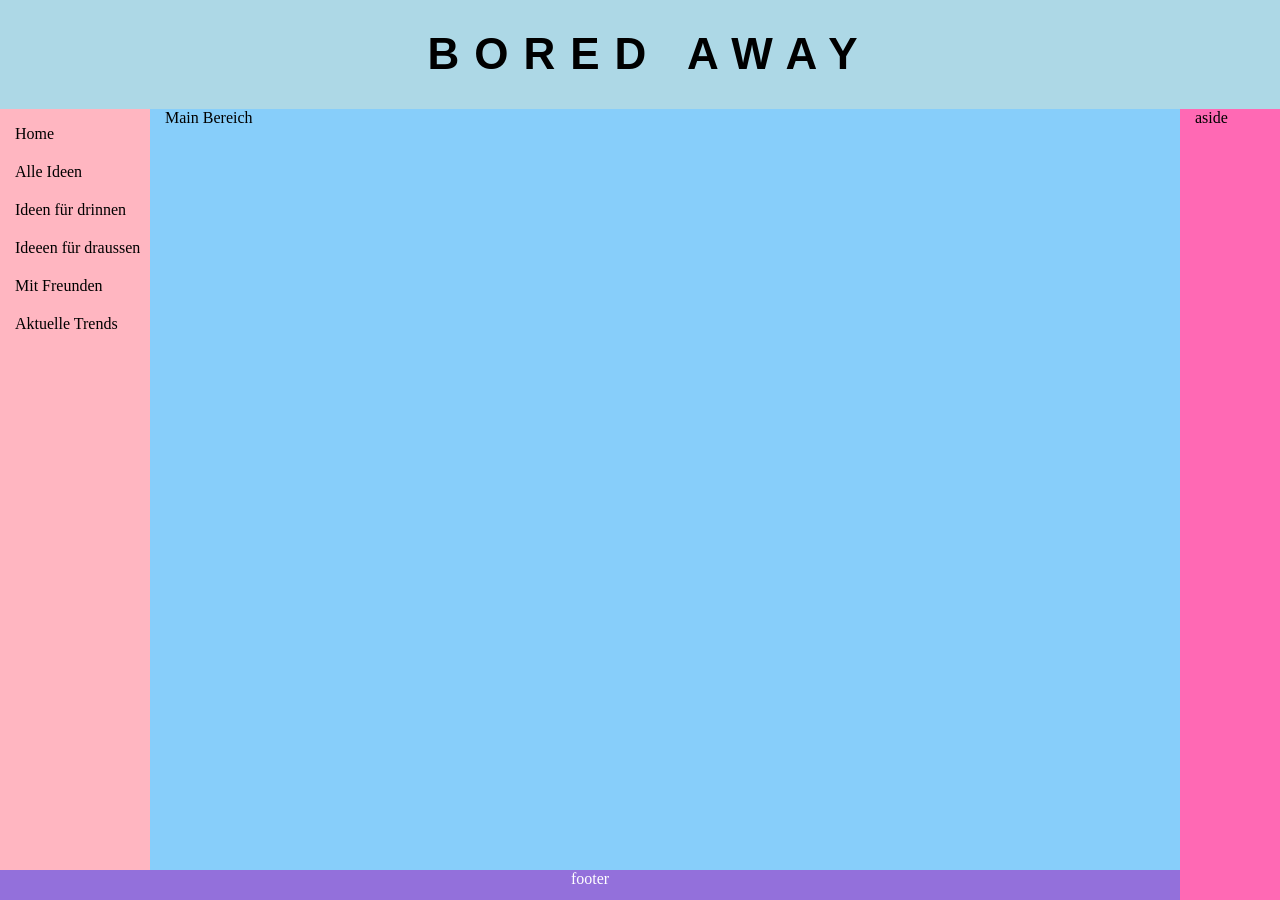
==== index.html @ e73f553a "bordaway erstellt" ====
<!DOCTYPE html>
<html lang="de">

<head>
    <meta charset="UTF-8">
    <meta name="viewport" content="width=device-width, initial-scale=1.0">
    <link rel="stylesheet" href="style.css">
    <title>BoredAway</title>
</head>

<body>
    <div>
        <div class="container">

            <header class="header items">
                <h1>BORED AWAY</h1>
            </header>
            <nav class="nav items">
                <div>
                    <p>Home</p>
                </div>
                <div>
                    <p>Alle Ideen</p>
                </div>
                <div>
                    <p>Ideen für drinnen</p>
                </div>
                <div>
                    <p>Ideeen für draussen</p>
                </div>
                <div>
                    <p>Mit Freunden</p>
                </div>
                <div>
                    <p>Aktuelle Trends</p>
                </div>
            </nav>
            
            <main class="main items">Main Bereich</main>
            <aside class="aside items">aside</aside>
            <footer class="footer items">footer</footer>

        </div>

    </div>

</body>

</html>
---- style.css ----
.container {
    display: grid;
    height:100vh;

    grid-template-columns: 150px 1fr 100px;
    grid-template-rows:auto 1fr 30px;

    grid-template-areas: 
    "header header header"
    "nav main aside"
    "footer footer aside"

}

body{
    margin:0;
}


nav{
    grid-area:nav;
}

main {
    grid-area: main;
    background-color: lightskyblue;
    padding-left: 15px;
}

footer{
    grid-area:footer;
    background-color: mediumpurple;
    color: white;
    text-align: center;
}

aside {
    grid-area:aside;
    padding-left: 15px;
}

header {
    width:vh;
    padding-left: 20px;
    background-color: lightblue;
    grid-area:header;

    font-family:Roboto, sans-serif;
    letter-spacing:15px;
    text-align:center;
    font-weight:bold;
    font-size:22px;
}

.nav {
    background-color: lightpink;
    width: 150px;
    padding-left: 15px;
}

.aside {
    background-color: hotpink;
}


.nav p{
    margin-bottom:20px;
}

@media (max-width: 650px){
    

}
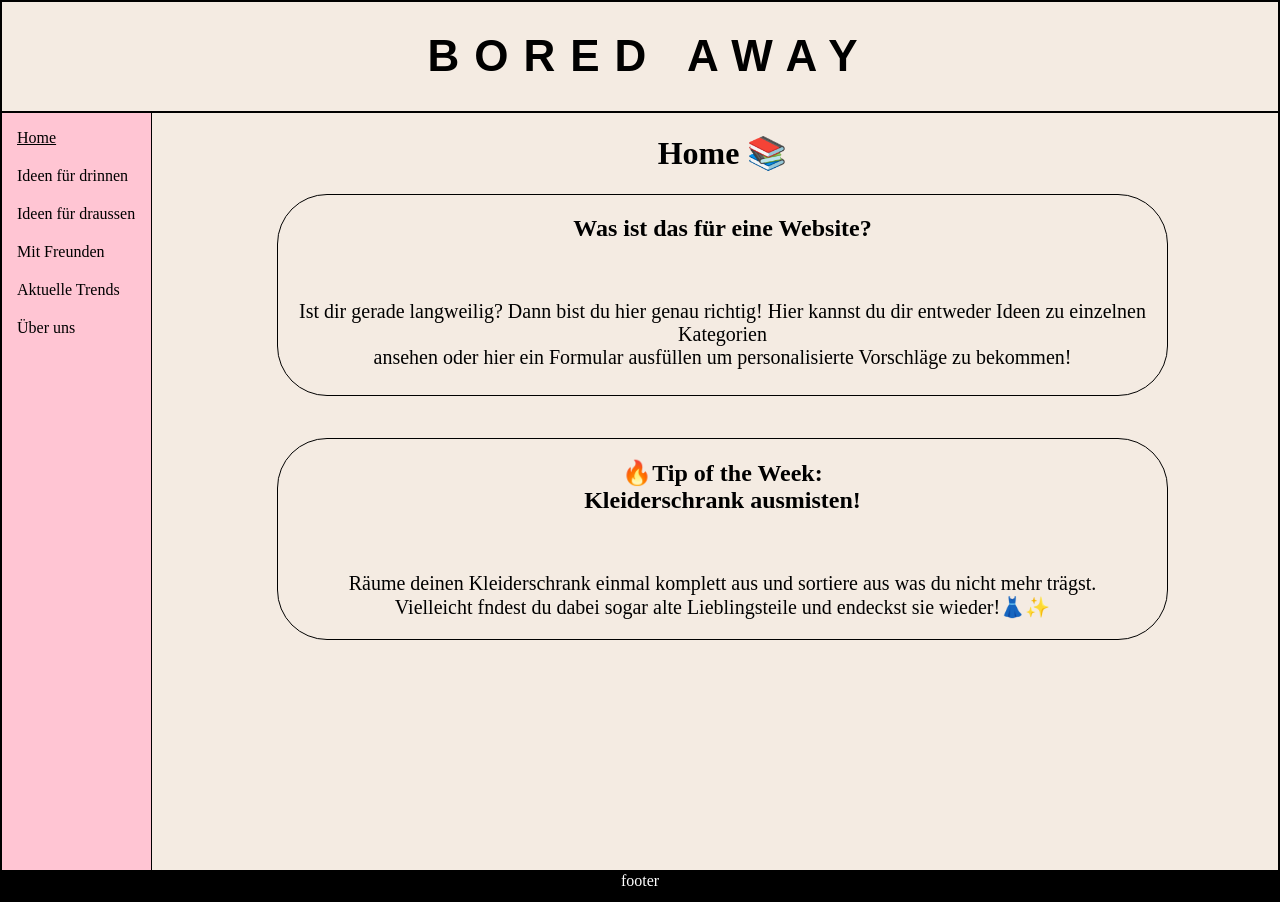
==== commit 776229c7: "überarbeitete version" ====
--- a/index.html
+++ b/index.html
@@ -4,7 +4,7 @@
 <head>
     <meta charset="UTF-8">
     <meta name="viewport" content="width=device-width, initial-scale=1.0">
-    <link rel="stylesheet" href="style.css">
+    <link rel="stylesheet" href="/CSS-Sheets/style.css">
     <title>BoredAway</title>
 </head>
 
@@ -16,28 +16,46 @@
                 <h1>BORED AWAY</h1>
             </header>
             <nav class="nav items">
+                <div class="home">
+                    <p><a href="index.html">Home</a></p>
+                </div>
+                
                 <div>
-                    <p>Home</p>
+                    <p><a href="inside.html">Ideen für drinnen</a></p>
                 </div>
                 <div>
-                    <p>Alle Ideen</p>
+                    <p><a href="outside.html">Ideen für draussen</a></p>
                 </div>
                 <div>
-                    <p>Ideen für drinnen</p>
+                    <p><a href="friends.html">Mit Freunden</a></p>
                 </div>
                 <div>
-                    <p>Ideeen für draussen</p>
+                    <p><a href="trends.html">Aktuelle Trends</a></p>
                 </div>
                 <div>
-                    <p>Mit Freunden</p>
-                </div>
-                <div>
-                    <p>Aktuelle Trends</p>
+                    <a href="about-us.html">Über uns</a></p>
                 </div>
             </nav>
-            
-            <main class="main items">Main Bereich</main>
-            <aside class="aside items">aside</aside>
+
+            <main class="main items">
+                <h1>Home 📚</h1>
+                <p></p>
+
+                <div class="tipp-container">
+                    <div class="tipp first">
+                        <h2>Was ist das für eine Website?</h2><br>
+                        <p>Ist dir gerade langweilig? Dann bist du hier genau richtig! Hier kannst du dir entweder Ideen zu einzelnen Kategorien <br> ansehen oder hier ein Formular ausfüllen um personalisierte Vorschläge zu bekommen!</p>
+                    </div>
+
+                    <div class="tipp second">
+                        <h2>🔥Tip of the Week: <br> Kleiderschrank ausmisten!</h2><br>
+                        <p>Räume deinen Kleiderschrank einmal komplett aus und sortiere aus was du nicht mehr trägst. <br> Vielleicht fndest du dabei sogar alte Lieblingsteile und endeckst sie wieder!👗✨</p>
+                    </div>
+
+                </div>
+
+            </main>
+
             <footer class="footer items">footer</footer>
 
         </div>
--- a/CSS-Sheets/style.css
+++ b/CSS-Sheets/style.css
@@ -0,0 +1,115 @@
+:root {
+    --border: 1px solid black;
+}
+
+.container {
+    display: grid;
+    height: 100vh;
+
+    grid-template-columns: 150px 1fr 100px;
+    grid-template-rows: auto 1fr 30px;
+
+    grid-template-areas:
+        "header header header"
+        "nav main main"
+        "footer footer footer"
+
+}
+
+body {
+    margin: 0;
+    border: var(--border);
+}
+
+
+nav {
+    grid-area: nav;
+    border: var(--border);
+}
+
+main {
+    grid-area: main;
+    background-color: #F4ebe2;
+    padding-left: 15px;
+    text-align: center;
+    border: var(--border);
+}
+
+footer {
+    grid-area: footer;
+    background-color: black;
+    color: white;
+    text-align: center;
+    border: var(--border);
+}
+
+aside {
+    grid-area: aside;
+    padding-left: 15px;
+    border: var(--border);
+}
+
+header {
+    width: vh;
+    padding-left: 20px;
+    background-color: #F4ebe2;
+    grid-area: header;
+
+    font-family: Roboto, sans-serif;
+    letter-spacing: 15px;
+    text-align: center;
+    font-weight: bold;
+    font-size: 22px;
+    border: var(--border);
+}
+
+.nav {
+    background-color: #FFC5D3;
+    width: 150px;
+    padding-left: 15px;
+    border: var(--border);
+}
+
+.aside {
+    background-color: #C2B280;
+    border: var(--border);
+}
+
+
+.nav p {
+    margin-bottom: 20px;
+
+}
+
+.tipp {
+    width: 80%;
+    height: 200px;
+    border-radius: 50px;
+    background-color: #F4ebe2;
+    border: var(--border);
+       p{
+        font-size:20px;
+    }
+}
+
+.tipp-container {
+    display: flex;
+    flex-direction: column;
+    justify-content: center;
+    align-items: center;
+    gap: 20px;
+}
+
+.first{
+    margin-bottom:2%;
+}
+
+a {
+    text-decoration: none;
+    color: black;
+}
+
+.home{
+     text-decoration: underline;
+}
+
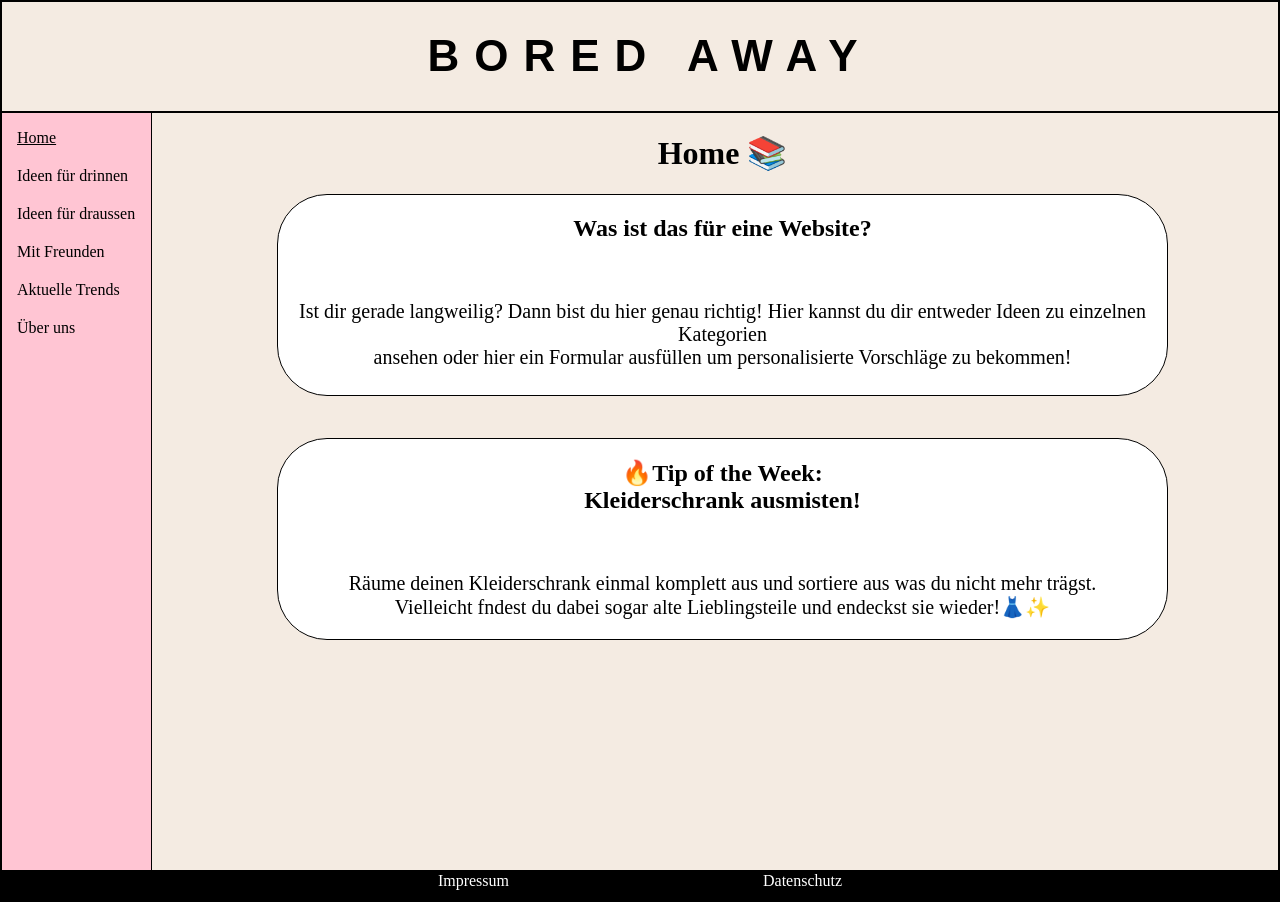
==== commit 809dfe49: "text hinzugefügt und footer gefixt" ====
--- a/index.html
+++ b/index.html
@@ -56,7 +56,7 @@
 
             </main>
 
-            <footer class="footer items">footer</footer>
+            <footer class="footer items">Impressum Datenschutz</footer>
 
         </div>
 
--- a/CSS-Sheets/style.css
+++ b/CSS-Sheets/style.css
@@ -33,6 +33,7 @@
     padding-left: 15px;
     text-align: center;
     border: var(--border);
+    overflow-y: auto;
 }
 
 footer {
@@ -113,3 +114,10 @@
      text-decoration: underline;
 }
 
+.footer{
+    word-spacing:250px;
+}
+
+.tipp{
+    background-color: white;
+}
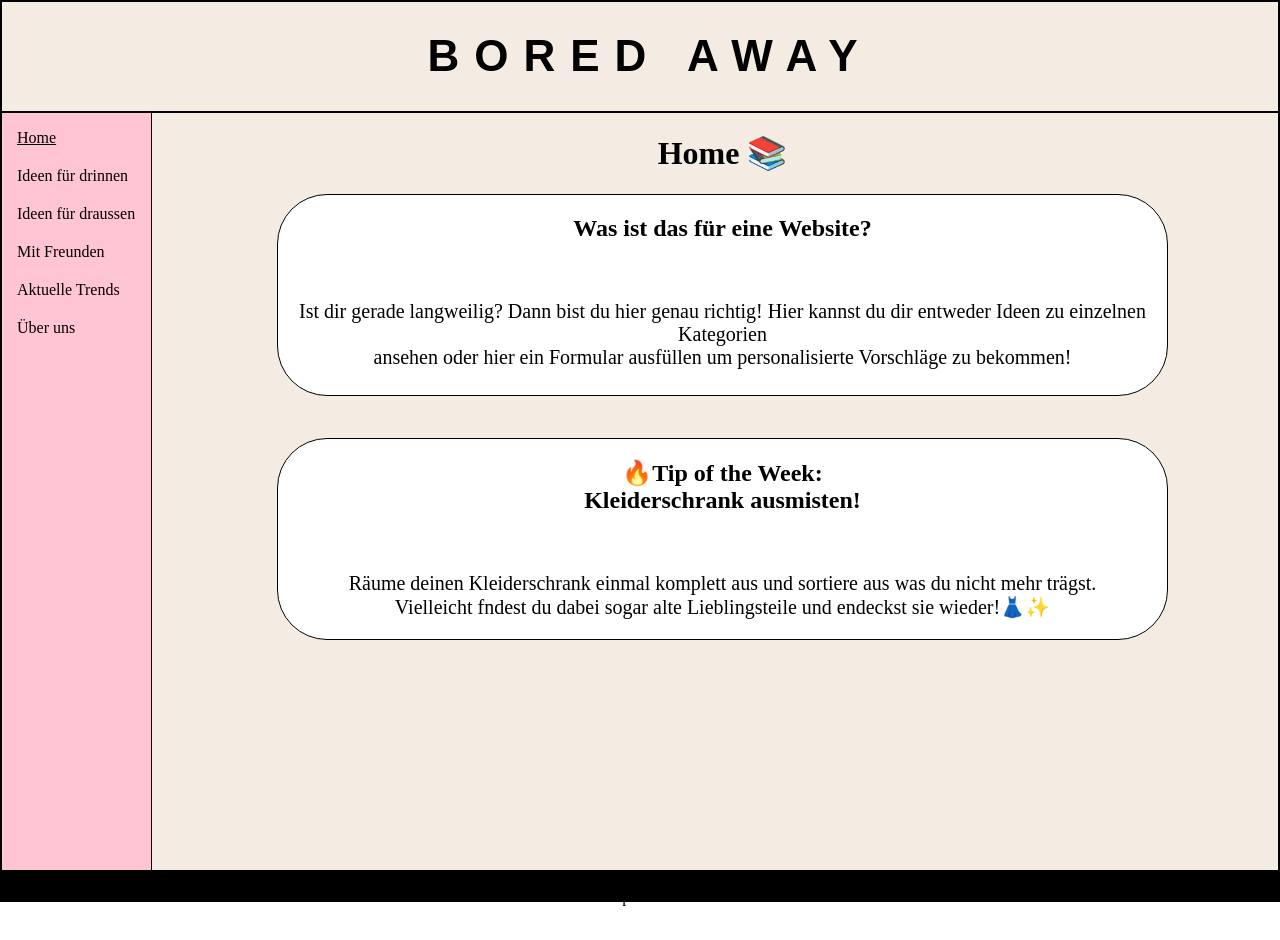
==== commit 68960980: "texte in den dateien aktualisiert und die divs angefangen zu formatieren" ====
--- a/index.html
+++ b/index.html
@@ -56,7 +56,7 @@
 
             </main>
 
-            <footer class="footer items">Impressum Datenschutz</footer>
+            <footer class="footer items"><p><a href="impressum.html">Impressum</a></p> Datenschutz</footer>
 
         </div>
 
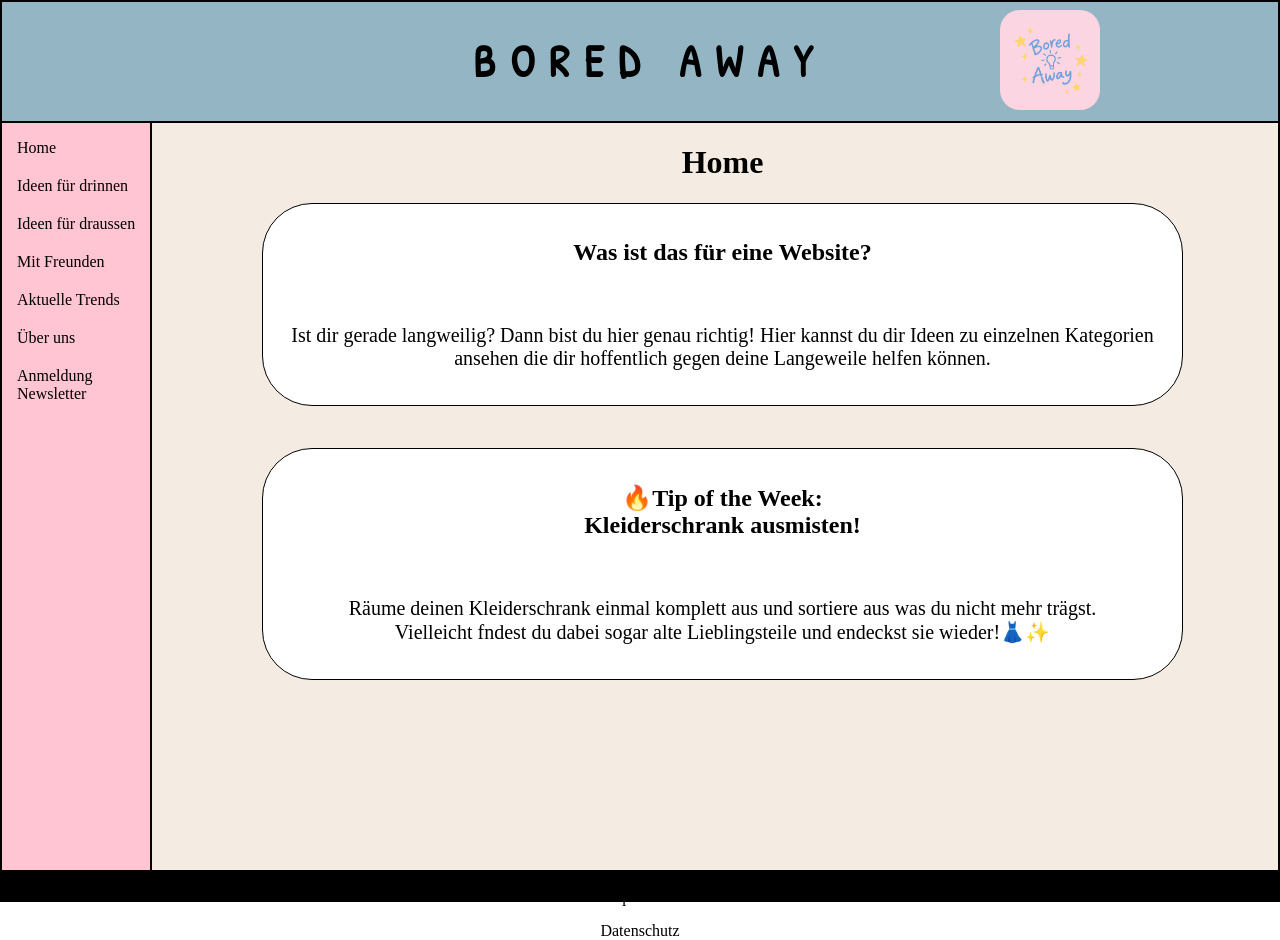
==== commit f40402d8: "Ueberarbeiten comitt" ====
--- a/index.html
+++ b/index.html
@@ -4,7 +4,17 @@
 <head>
     <meta charset="UTF-8">
     <meta name="viewport" content="width=device-width, initial-scale=1.0">
+
+    <link rel="icon" type="image/x-icon" href="Logo.png">
+
+    <link rel="preconnect" href="https://fonts.googleapis.com">
+    <link rel="preconnect" href="https://fonts.gstatic.com" crossorigin>
+    <link href="https://fonts.googleapis.com/css2?family=Chewy&family=Molle:ital@1&family=Patrick+Hand&display=swap"
+        rel="stylesheet">
+
+    <link rel="stylesheet" href="CSS-Sheets/style.css">
     <link rel="stylesheet" href="/CSS-Sheets/style.css">
+    <link rel="stylesheet" href="CSS-Sheets/media.css">
     <title>BoredAway</title>
 </head>
 
@@ -13,13 +23,14 @@
         <div class="container">
 
             <header class="header items">
-                <h1>BORED AWAY</h1>
+                <h1 class="title" >BORED AWAY</h1>
+                <img class ="img" src="Logo.png" alt="Logo von unserer Website."/>
             </header>
             <nav class="nav items">
-                <div class="home">
+                <div>
                     <p><a href="index.html">Home</a></p>
                 </div>
-                
+
                 <div>
                     <p><a href="inside.html">Ideen für drinnen</a></p>
                 </div>
@@ -35,33 +46,53 @@
                 <div>
                     <a href="about-us.html">Über uns</a></p>
                 </div>
+
+                <div>
+                    <p><a href="formular.html">Anmeldung Newsletter</a></p>
+                </div>
             </nav>
 
             <main class="main items">
-                <h1>Home 📚</h1>
+                <h1>Home </h1>
                 <p></p>
-
+       
                 <div class="tipp-container">
                     <div class="tipp first">
                         <h2>Was ist das für eine Website?</h2><br>
-                        <p>Ist dir gerade langweilig? Dann bist du hier genau richtig! Hier kannst du dir entweder Ideen zu einzelnen Kategorien <br> ansehen oder hier ein Formular ausfüllen um personalisierte Vorschläge zu bekommen!</p>
+                        <p>Ist dir gerade langweilig? Dann bist du hier genau richtig! Hier kannst du dir Ideen zu
+                            einzelnen Kategorien <br> ansehen die dir hoffentlich gegen deine Langeweile helfen können.
+                        </p>
                     </div>
 
                     <div class="tipp second">
                         <h2>🔥Tip of the Week: <br> Kleiderschrank ausmisten!</h2><br>
-                        <p>Räume deinen Kleiderschrank einmal komplett aus und sortiere aus was du nicht mehr trägst. <br> Vielleicht fndest du dabei sogar alte Lieblingsteile und endeckst sie wieder!👗✨</p>
+                        <p>Räume deinen Kleiderschrank einmal komplett aus und sortiere aus was du nicht mehr trägst.
+                            <br> Vielleicht fndest du dabei sogar alte Lieblingsteile und endeckst sie wieder!👗✨
+                        </p>
                     </div>
 
                 </div>
 
+              
+
             </main>
 
-            <footer class="footer items"><p><a href="impressum.html">Impressum</a></p> Datenschutz</footer>
+            <footer>
+                 <div>
+                    <p><a href="impressum.html">Impressum</a></p>
+                </div>
+                <div>
+                    <p><a href="datenschutz.html">Datenschutz</a></p>
+                </div>
+            </footer>
 
         </div>
 
     </div>
 
+
+    
+
 </body>
 
 </html>
--- a/CSS-Sheets/style.css
+++ b/CSS-Sheets/style.css
@@ -39,7 +39,7 @@
 footer {
     grid-area: footer;
     background-color: black;
-    color: white;
+    color:white; 
     text-align: center;
     border: var(--border);
 }
@@ -53,7 +53,7 @@
 header {
     width: vh;
     padding-left: 20px;
-    background-color: #F4ebe2;
+    background-color: rgb(148, 182, 196);
     grid-area: header;
 
     font-family: Roboto, sans-serif;
@@ -62,17 +62,23 @@
     font-weight: bold;
     font-size: 22px;
     border: var(--border);
+
+    .img{
+    width:100px;
+    border-radius: 20%;
+    align-self: flex-start;
+}
 }
 
 .nav {
     background-color: #FFC5D3;
-    width: 150px;
+    width: auto;
     padding-left: 15px;
     border: var(--border);
 }
 
 .aside {
-    background-color: #C2B280;
+    background-color: #D4C5B3  ;
     border: var(--border);
 }
 
@@ -84,9 +90,10 @@
 
 .tipp {
     width: 80%;
-    height: 200px;
+    height: auto;
     border-radius: 50px;
     background-color: #F4ebe2;
+    padding: 15px;
     border: var(--border);
        p{
         font-size:20px;
@@ -120,4 +127,21 @@
 
 .tipp{
     background-color: white;
+}
+
+.img{
+    margin-top:10px;
+    position:absolute;
+    display: flex;
+    width:100px;
+    border-radius: 20%;
+    right:0;
+    top:0;
+    left:1000px;
+}
+
+@import url('https://fonts.googleapis.com/css2?family=Patrick+Hand&display=swap');
+
+.title {
+    font-family: 'Patrick Hand', cursive;
 }
--- a/CSS-Sheets/style.css
+++ b/CSS-Sheets/style.css
@@ -39,7 +39,7 @@
 footer {
     grid-area: footer;
     background-color: black;
-    color: white;
+    color:white; 
     text-align: center;
     border: var(--border);
 }
@@ -53,7 +53,7 @@
 header {
     width: vh;
     padding-left: 20px;
-    background-color: #F4ebe2;
+    background-color: rgb(148, 182, 196);
     grid-area: header;
 
     font-family: Roboto, sans-serif;
@@ -62,17 +62,23 @@
     font-weight: bold;
     font-size: 22px;
     border: var(--border);
+
+    .img{
+    width:100px;
+    border-radius: 20%;
+    align-self: flex-start;
+}
 }
 
 .nav {
     background-color: #FFC5D3;
-    width: 150px;
+    width: auto;
     padding-left: 15px;
     border: var(--border);
 }
 
 .aside {
-    background-color: #C2B280;
+    background-color: #D4C5B3  ;
     border: var(--border);
 }
 
@@ -84,9 +90,10 @@
 
 .tipp {
     width: 80%;
-    height: 200px;
+    height: auto;
     border-radius: 50px;
     background-color: #F4ebe2;
+    padding: 15px;
     border: var(--border);
        p{
         font-size:20px;
@@ -120,4 +127,21 @@
 
 .tipp{
     background-color: white;
+}
+
+.img{
+    margin-top:10px;
+    position:absolute;
+    display: flex;
+    width:100px;
+    border-radius: 20%;
+    right:0;
+    top:0;
+    left:1000px;
+}
+
+@import url('https://fonts.googleapis.com/css2?family=Patrick+Hand&display=swap');
+
+.title {
+    font-family: 'Patrick Hand', cursive;
 }
--- a/CSS-Sheets/media.css
+++ b/CSS-Sheets/media.css
@@ -0,0 +1,27 @@
+@media (max-width: 600px) {
+    .container {
+        display: grid;
+
+        grid-template-columns: auto;
+        grid-template-rows: 100px 60px auto 50px;
+
+        grid-template-areas:
+            "header"
+            "nav"
+            "main"
+            "footer"
+    }
+
+    nav{
+        display: flex;
+        justify-content: space-evenly;
+
+        flex-direction: row;
+    }
+
+    .ideas{
+        width: auto;
+        margin-right: 40px;
+    }
+
+}
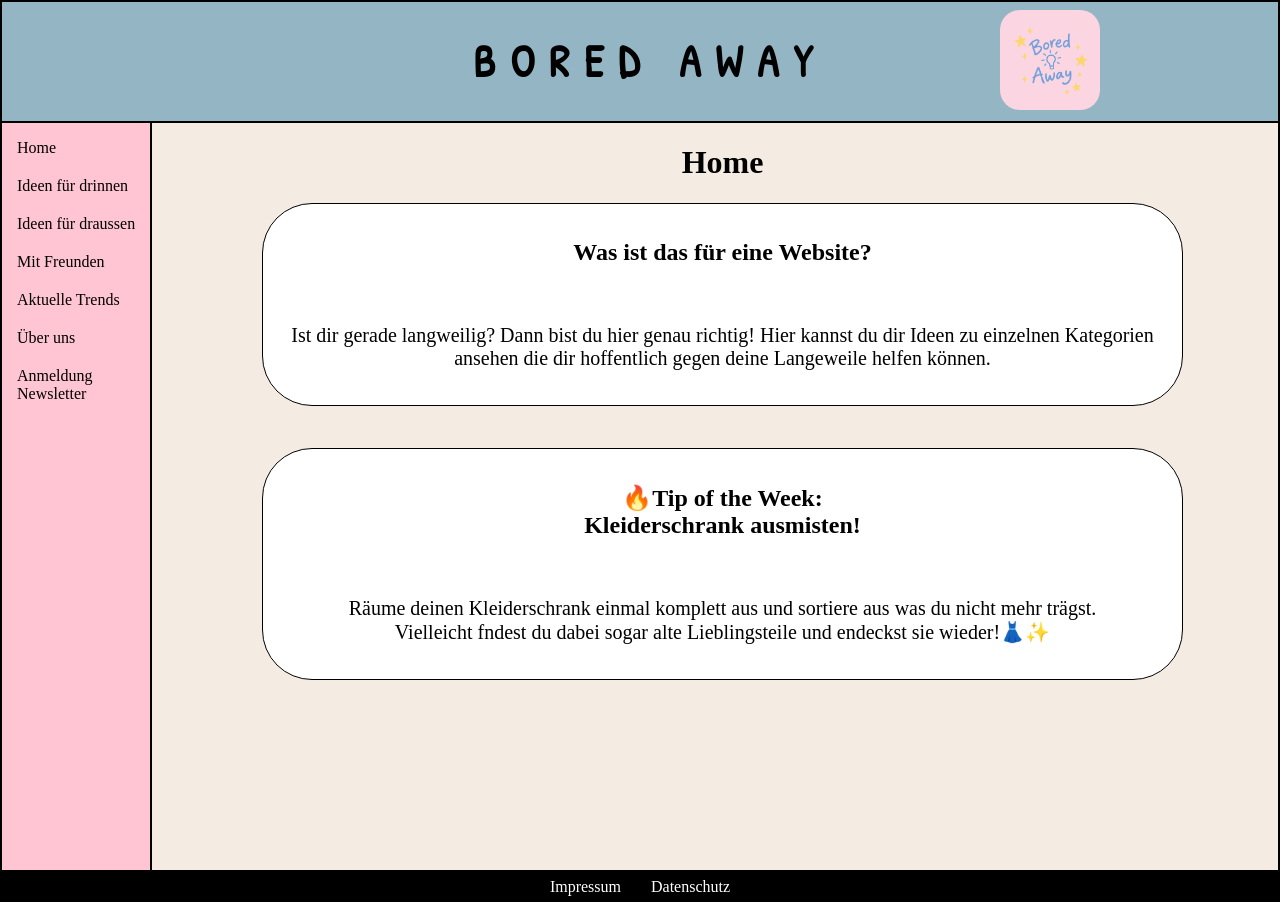
==== commit 994b5d1e: "changes comitt" ====
--- a/index.html
+++ b/index.html
@@ -91,8 +91,6 @@
     </div>
 
 
-    
-
 </body>
 
 </html>
--- a/CSS-Sheets/style.css
+++ b/CSS-Sheets/style.css
@@ -37,6 +37,9 @@
 }
 
 footer {
+    display:flex;
+    justify-content: center;
+    gap:30px;
     grid-area: footer;
     background-color: black;
     color:white; 
@@ -117,6 +120,17 @@
     color: black;
 }
 
+a:hover{
+    color: rgb(186, 104, 118);
+}
+
+footer a {
+    position:relative;
+    top:-10px;
+    color: white;
+    text-decoration: none;
+}
+
 .home{
      text-decoration: underline;
 }
--- a/CSS-Sheets/style.css
+++ b/CSS-Sheets/style.css
@@ -37,6 +37,9 @@
 }
 
 footer {
+    display:flex;
+    justify-content: center;
+    gap:30px;
     grid-area: footer;
     background-color: black;
     color:white; 
@@ -117,6 +120,17 @@
     color: black;
 }
 
+a:hover{
+    color: rgb(186, 104, 118);
+}
+
+footer a {
+    position:relative;
+    top:-10px;
+    color: white;
+    text-decoration: none;
+}
+
 .home{
      text-decoration: underline;
 }
